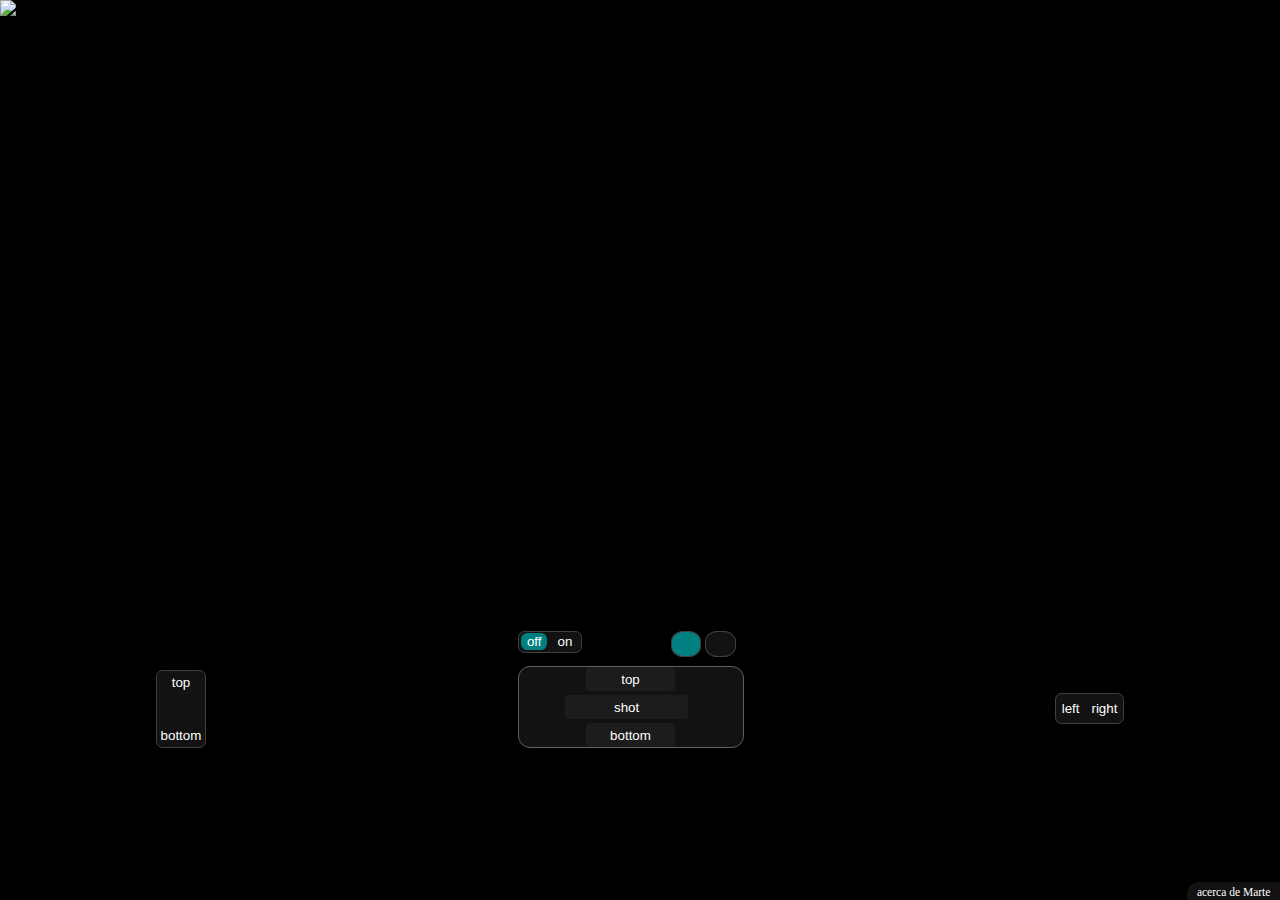
==== servidor/index.html @ 29d334db "[RESPONSAPP] finish the alpha 1" ====
<!doctype html>
<html lang="en">
    <head>
        <meta charset="utf-8" />
        <meta name="viewport" content="width=device-width, initial-scale=1.0" />
        <title>M.A.R.T.E.</title>
        <link rel="icon" type="image/x-icon" href="favicon.ico" />
        <link rel="stylesheet" href="css/style.css" />
        <script src="js/jquery.js"></script>
        <script src="js/virtualjoystick.js"></script>
        <script src="js/script.js"></script>
    </head>
    <body>
        <div id="wrapper">
            <div id="video">
                <img src="http://192.168.5.125:8080/video" />
            </div>
            <div id="console" class="flex-container">
                <div id="r_left" class="flex-container-2">
                    <button id="f_up">top</button>
                    <button id="f_down">bottom</button>
                </div>
                <div id="r_center">
                    <div id="r_power">
                        <button id="f_off" class="active">off</button>
                        <button id="f_on">on</button>
                    </div>
                    <div id="r_photo">
                        <button id="f_video" class="active">&nbsp;</button>
                        <button id="f_photo">&nbsp;</button>
                    </div>
                    <div class="clean"></div>
                    <div id="r_camera" class="photo">
                        <button id="f_vup">top</button>
                        <button id="f_vleft">left</button>
                        <button id="f_shot">shot</button>
                        <button id="f_vright">right</button>
                        <button id="f_vdown">bottom</button>
                    </div>
                </div>
                <div id="r_right" class="flex-container-3">
                    <button id="f_left">left</button>
                    <button id="f_right">right</button>
                </div>
            </div>
            <footer>
                <ul>
                    <li><a href="/acerca.html">acerca de Marte</a></li>
                </ul>
            </footer>
        </div>
    </body>
</html>
---- servidor/css/style.css ----
html, body, header, section, footer, article, div, ul, li {
    margin: 0;
    padding: 0;
}

button {
    border: none;
    background: none;
    color: #ffffff;
}

a, button,
a:focus, button:focus,
a:hover, button:hover,
a:active, button:active {
    outline: 0;
}

a {
    text-decoration: none;
}

.clean {
    clear: both;
}

#video {
    background-color: #000000;
/*    background-image: url('/img/test.jpg');*/
    position: absolute;
    top: 0;
    bottom: 0;
    left: 0;
    right: 0;
}

#video>img {
    width: 100%;
    height: auto;
}

#console {
    position: absolute;
    z-index: 1;
    bottom: 0;
    height: 45%;
    left: 0;
    right: 0;
}

.flex-container {
    display: -webkit-box;
    display: -moz-box;
    display: -ms-flexbox;
    display: -webkit-flex;
    display: flex;
    -webkit-box-direction: normal;
    -moz-box-direction: normal;
    -webkit-box-orient: horizontal;
    -moz-box-orient: horizontal;
    -webkit-flex-direction: row;
    -ms-flex-direction: row;
    flex-direction: row;
    -webkit-flex-wrap: wrap;
    -ms-flex-wrap: wrap;
    flex-wrap: wrap;
    -webkit-box-pack: justify;
    -moz-box-pack: justify;
    -webkit-justify-content: space-around;
    -ms-flex-pack: distribute;
    justify-content: space-around;
    -webkit-align-content: center;
    -ms-flex-line-pack: center;
    align-content: center;
    -webkit-box-align: center;
    -moz-box-align: center;
    -webkit-align-items: flex-end;
    -ms-flex-align: end;
    align-items: flex-end;
    }

.flex-item:nth-child(1) {
    -webkit-box-ordinal-group: 1;
    -moz-box-ordinal-group: 1;
    -webkit-order: 0;
    -ms-flex-order: 0;
    order: 0;
    -webkit-box-flex: 0;
    -moz-box-flex: 0;
    -webkit-flex: 0 1 auto;
    -ms-flex: 0 1 auto;
    flex: 0 1 auto;
    -webkit-align-self: auto;
    -ms-flex-item-align: auto;
    align-self: auto;
    }

.flex-item:nth-child(2) {
    -webkit-box-ordinal-group: 1;
    -moz-box-ordinal-group: 1;
    -webkit-order: 0;
    -ms-flex-order: 0;
    order: 0;
    -webkit-box-flex: 1;
    -moz-box-flex: 1;
    -webkit-flex: 1 1 auto;
    -ms-flex: 1 1 auto;
    flex: 1 1 auto;
    -webkit-align-self: flex-end;
    -ms-flex-item-align: end;
    align-self: flex-end;
    }

.flex-item:nth-child(3) {
    -webkit-box-ordinal-group: 1;
    -moz-box-ordinal-group: 1;
    -webkit-order: 0;
    -ms-flex-order: 0;
    order: 0;
    -webkit-box-flex: 0;
    -moz-box-flex: 0;
    -webkit-flex: 0 1 auto;
    -ms-flex: 0 1 auto;
    flex: 0 1 auto;
    -webkit-align-self: auto;
    -ms-flex-item-align: auto;
    align-self: auto;
    }

/*
    Legacy Firefox implementation treats all flex containers
    as inline-block elements.
*/

@-moz-document url-prefix() {
.flex-container {
    width: 100%;
    -moz-box-sizing: border-box;
    }
}

#r_left {
    border: 1px solid #404040;
    background-color: rgba(30, 30, 30, 0.6);
    box-shadow: 1px 1px 2px #000000;
    border-radius: 0.4rem;
    margin-bottom: 1.0rem;
    height: 4.8rem;
}

.flex-container-2 {
    display: -webkit-box;
    display: -moz-box;
    display: -ms-inline-flexbox;
    display: -webkit-inline-flex;
    display: inline-flex;
    -webkit-box-direction: normal;
    -moz-box-direction: normal;
    -webkit-box-orient: vertical;
    -moz-box-orient: vertical;
    -webkit-flex-direction: column;
    -ms-flex-direction: column;
    flex-direction: column;
    -webkit-flex-wrap: nowrap;
    -ms-flex-wrap: nowrap;
    flex-wrap: nowrap;
    -webkit-box-pack: justify;
    -moz-box-pack: justify;
    -webkit-justify-content: space-between;
    -ms-flex-pack: justify;
    justify-content: space-between;
    -webkit-align-content: stretch;
    -ms-flex-line-pack: stretch;
    align-content: stretch;
    -webkit-box-align: end;
    -moz-box-align: end;
    -webkit-align-items: flex-end;
    -ms-flex-align: end;
    align-items: flex-end;
}

#r_left>button {
    display: block;
    width: 100%;
    padding: 0.25rem;
}

#r_right {
    border: 1px solid #404040;
    background-color: rgba(30, 30, 30, 0.6);
    box-shadow: 1px 1px 2px #000000;
    border-radius: 0.4rem;
    margin-bottom: 2.5rem;
}

.flex-container-3 {
    display: -webkit-box;
    display: -moz-box;
    display: -ms-flexbox;
    display: -webkit-flex;
    display: flex;
    -webkit-box-direction: normal;
    -moz-box-direction: normal;
    -webkit-box-orient: horizontal;
    -moz-box-orient: horizontal;
    -webkit-flex-direction: row;
    -ms-flex-direction: row;
    flex-direction: row;
    -webkit-flex-wrap: wrap;
    -ms-flex-wrap: wrap;
    flex-wrap: wrap;
    -webkit-box-pack: justify;
    -moz-box-pack: justify;
    -webkit-justify-content: space-between;
    -ms-flex-pack: justify;
    justify-content: space-between;
    -webkit-align-content: center;
    -ms-flex-line-pack: center;
    align-content: center;
    -webkit-box-align: center;
    -moz-box-align: center;
    -webkit-align-items: center;
    -ms-flex-align: center;
    align-items: center;
}

#r_right>button {
    display: inline-block;
    margin: 0.4rem 0rem;
}

#r_center {
/*  height: 100%; */
}

#r_power {
    float: left;
    border: 1px solid #404040;
    background-color: rgba(30,30,30,0.6);
    box-shadow: 1px 1px 2px #000000;
    border-radius: 0.4rem;
    padding-bottom: 0.15rem;
    padding-left: 0.15rem;
    padding-right: 0.15rem;
}

#r_power>button.active {
    background-color: #008080;
    border-radius: 0.4rem;
}

#r_photo {
    float: right;
}

#r_photo>button {
    border: 1px solid #404040;
    background-color: rgba(30, 30, 30, 0.6);
    box-shadow: 1px 1px 2px #000000;
    width: 37%;
    border-radius: 40%;
    padding: 0.3rem 0.9rem;
    margin-bottom: 0.7em;
}

#r_photo>button.active {
    background-color: #008080;
}

#r_photo>button:nth-child(1) {
    background-image: url('/img/glyphicons/glyphicons_008_film.png');
    background-size: 53% 53%;
    background-position: 50% 50%;
    background-repeat: no-repeat;
}

#r_photo>button:nth-child(2) {
    background-image: url('/img/glyphicons/glyphicons_011_camera.png');
    background-size: 60% 60%;
    background-position: 50% 50%;
    background-repeat: no-repeat;
}

#r_camera {
    background-color: rgba(30,30,30,0.6);
    border-radius: 0.75rem;
    border: 1px solid #606060;
    display: block;
    margin: 0 auto;
    width: 14rem;
    height: 5.0rem;
    margin-bottom: 1.0rem;
}

#r_camera>button {
    position: relative;
    background-color: rgba(36,36,36,0.55);
    border-radius: 0.25rem;
}

#r_camera>button:nth-child(1) {
    height: 30%;
    width: 40%;
    top: 0;
    left: 30%;
    right: 30%;
}

#r_camera.video>button:nth-child(2) {
    height: 30%;
    width: 40%;
    left: -42%;
    top: 35%;
}

#r_camera.photo>button:nth-child(2) {
   display: none; 
}

#r_camera.video>button:nth-child(3) {
    display: none;
}

#r_camera.photo>button:nth-child(3) {
    height: 30%;
    width: 55%;
    right: 21%;
    bottom: -35%;
}

#r_camera.video>button:nth-child(4) {
    height: 30%;
    width: 40%;
    right: -60%;
    bottom: -5%;
}

#r_camera.photo>button:nth-child(4) {
    display: none;
}

#r_camera>button:nth-child(5) {
    height: 30%;
    width: 40%;
    left: -12%;
    right: 30%;
    bottom: -40%;
}

#r_camera.photo>button:nth-child(5) {
    left: 30%;
}

footer {
    position: absolute;
    z-index: 2;
    bottom: 0;
    right: 0;
    background-color: rgba(30, 30, 30, 0.6);
    padding: 0 0.25em;
    border-top-left-radius: 0.75rem;
}

footer ul {
    margin: 0em 0.35em;
    list-style: none;
    border-radius: 0.3rem;
}

footer ul li {

}

footer ul li a {
    font-size: 0.72rem;
    color: #ffffff;
}

footer ul li a:hover {

}
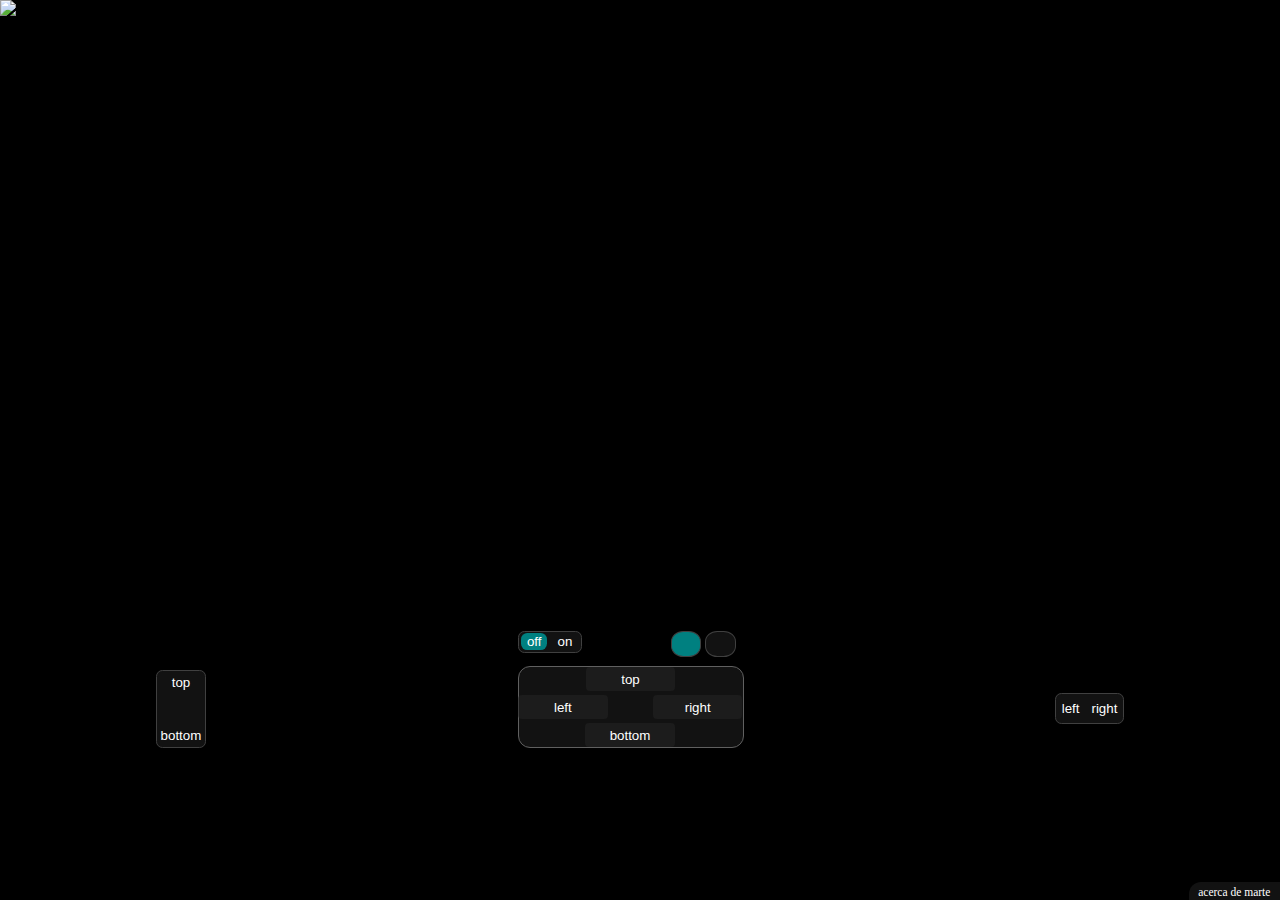
==== commit e0ffa2b0: "[BUG] first bug corrected" ====
--- a/servidor/index.html
+++ b/servidor/index.html
@@ -30,7 +30,7 @@
                         <button id="f_photo">&nbsp;</button>
                     </div>
                     <div class="clean"></div>
-                    <div id="r_camera" class="photo">
+                    <div id="r_camera" class="video">
                         <button id="f_vup">top</button>
                         <button id="f_vleft">left</button>
                         <button id="f_shot">shot</button>
@@ -45,7 +45,7 @@
             </div>
             <footer>
                 <ul>
-                    <li><a href="/acerca.html">acerca de Marte</a></li>
+                    <li><a href="/acerca.html">acerca de marte</a></li>
                 </ul>
             </footer>
         </div>
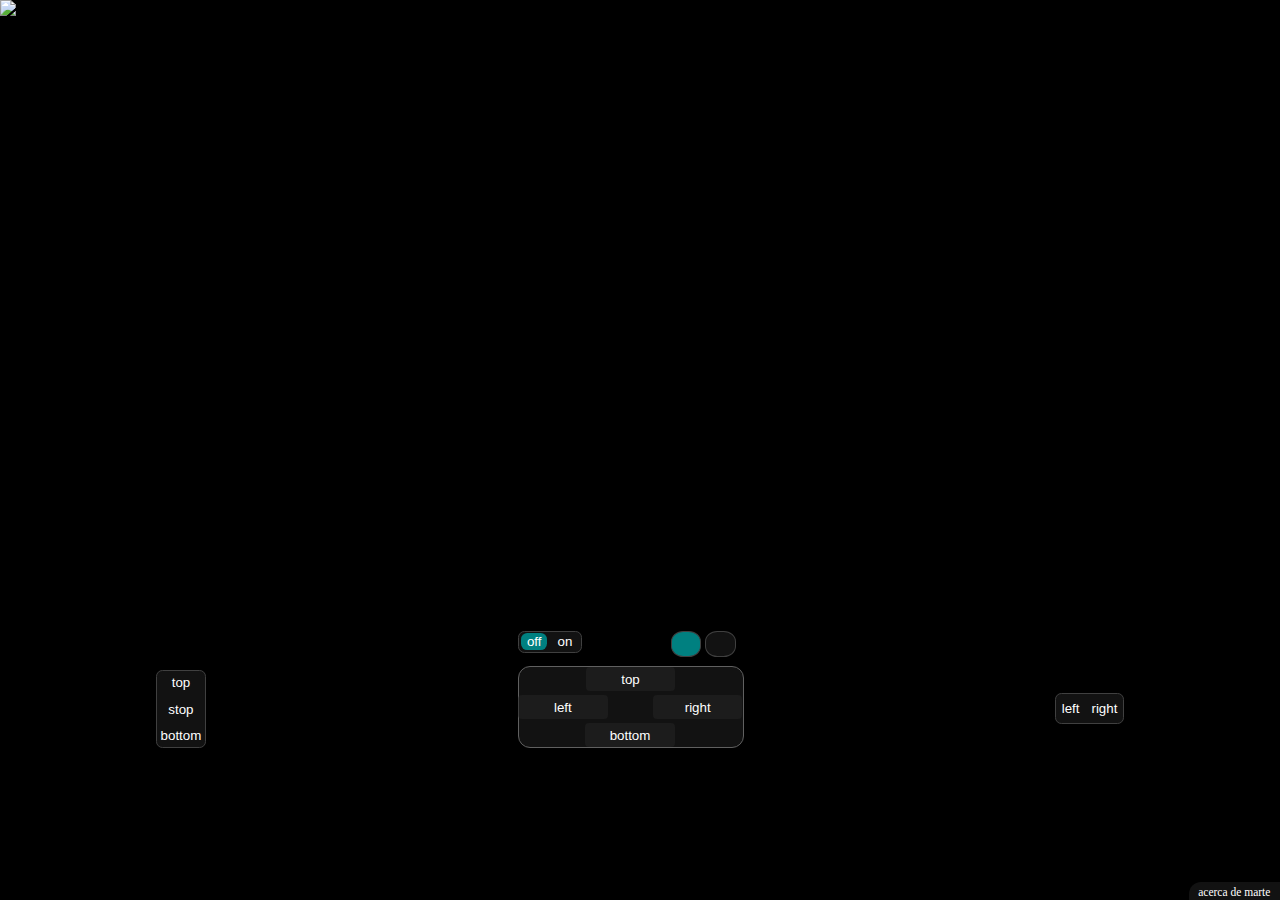
==== commit fd304397: "[2ND LAW] Unsustainable" ====
--- a/servidor/index.html
+++ b/servidor/index.html
@@ -18,6 +18,7 @@
             <div id="console" class="flex-container">
                 <div id="r_left" class="flex-container-2">
                     <button id="f_up">top</button>
+                    <button id="f_stop">stop</button>
                     <button id="f_down">bottom</button>
                 </div>
                 <div id="r_center">
@@ -45,7 +46,7 @@
             </div>
             <footer>
                 <ul>
-                    <li><a href="/acerca.html">acerca de marte</a></li>
+                    <li><a href="/about.html">acerca de marte</a></li>
                 </ul>
             </footer>
         </div>
